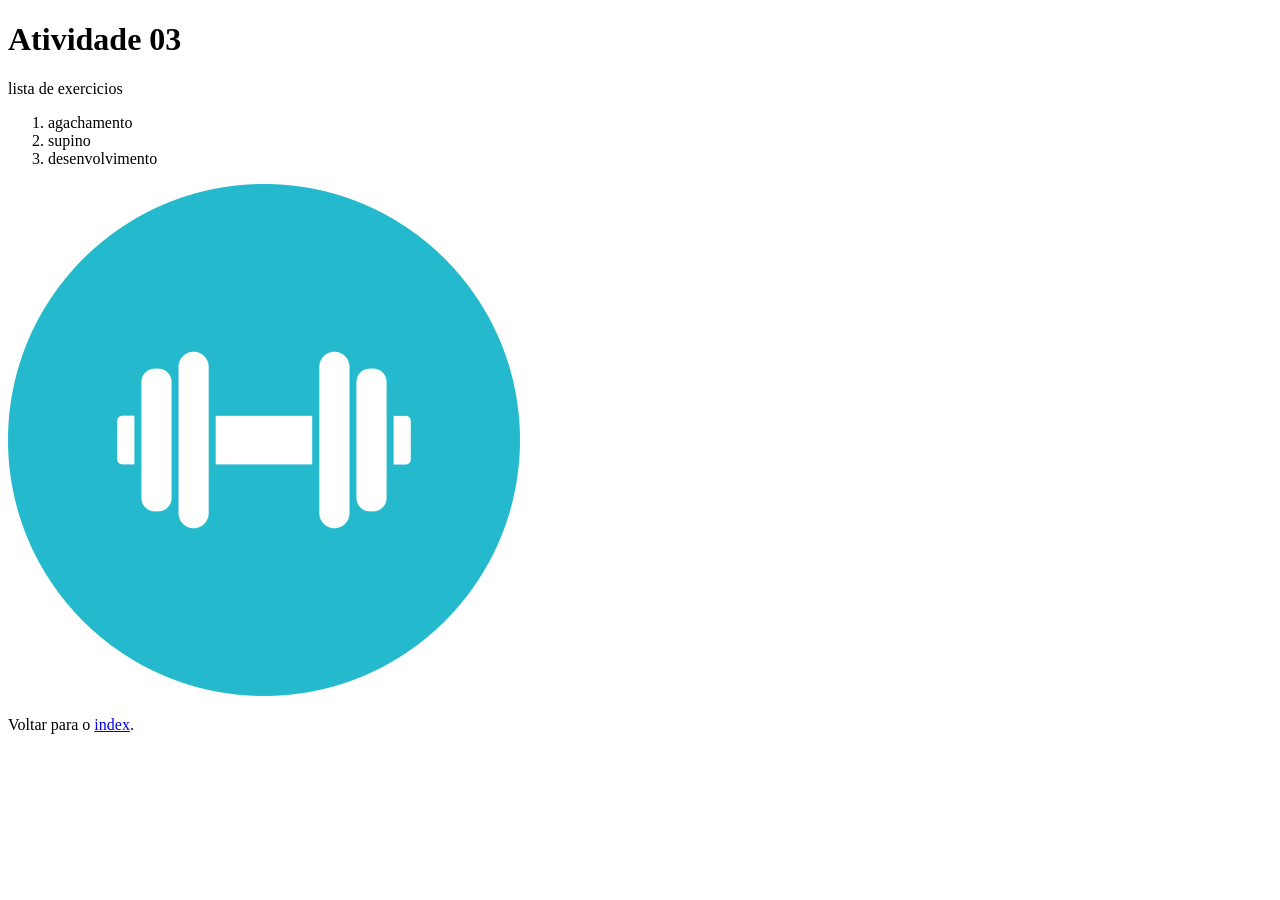
==== atividade-03.html @ 16d7cd67 "feat: adiciona página atividade-03 com imagens responsivas e navegação entre a pagina index" ====
<!DOCTYPE html>
<html lang="pt-br">
<head>
    <meta charset="UTF-8">
    <meta name="viewport" content="width=device-width, initial-scale=1.0">
    <link rel="shortcut icon" href="assets/icons/icone.ico" type="image/x-icon">
    <title>Atividade-03</title>
</head>
<body>
    <h1>Atividade 03</h1>
    <p>lista de exercicios</p>
    <ol>
        <li>agachamento</li>
        <li>supino</li>
        <li>desenvolvimento</li>
    </ol>

    <picture>
        <source media="(min-width: 1024px)" srcset="assets/images/imagem-G.png" type="image/png">
        <source media="(min-width: 768px)" srcset="assets/images/imagem-M.png" type="image/png">
        <img src="assets/images/imagem-P.png" alt="Imagem dinamica de um halter">
    </picture>

<p>Voltar para o <a href="index.html">index</a>.</p>

</body>
</html>
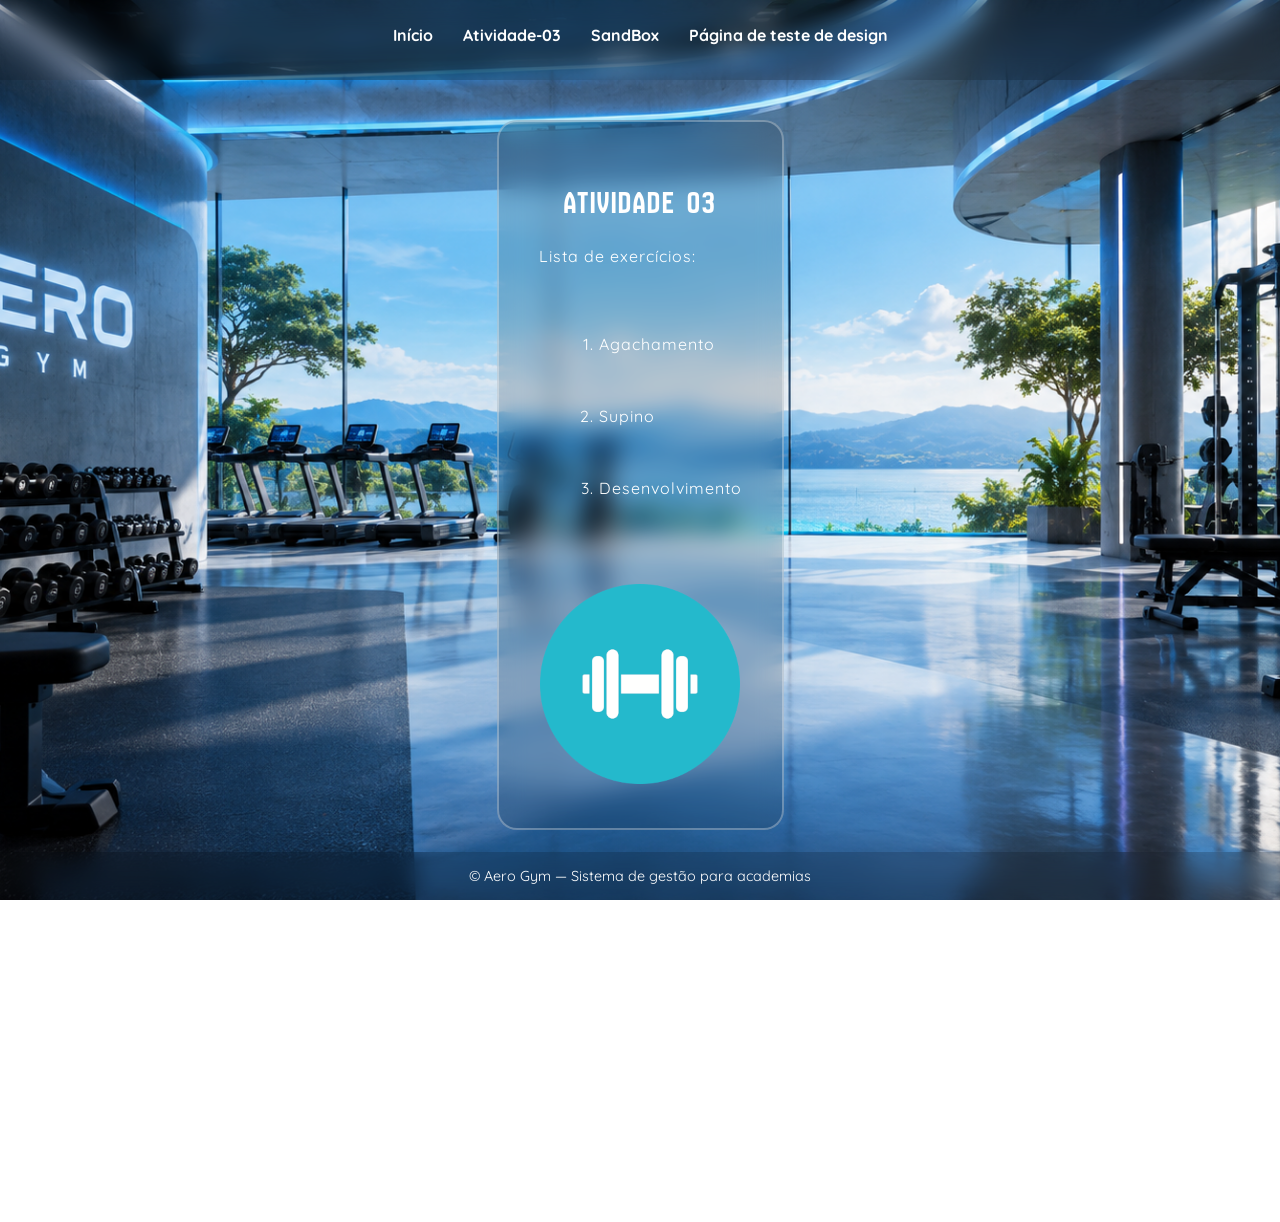
==== commit c9ccf4d2: "feat: adiciona semantica, menu responsivo e rodape" ====
--- a/atividade-03.html
+++ b/atividade-03.html
@@ -4,24 +4,44 @@
     <meta charset="UTF-8">
     <meta name="viewport" content="width=device-width, initial-scale=1.0">
     <link rel="shortcut icon" href="assets/icons/icone.ico" type="image/x-icon">
-    <title>Atividade-03</title>
+    <title>Atividade-03 - Aero Gym</title>
+    <link rel="stylesheet" href="assets/css/global.css">
 </head>
 <body>
-    <h1>Atividade 03</h1>
-    <p>lista de exercicios</p>
-    <ol>
-        <li>agachamento</li>
-        <li>supino</li>
-        <li>desenvolvimento</li>
-    </ol>
 
-    <picture>
-        <source media="(min-width: 1024px)" srcset="assets/images/imagem-G.png" type="image/png">
-        <source media="(min-width: 768px)" srcset="assets/images/imagem-M.png" type="image/png">
-        <img src="assets/images/imagem-P.png" alt="Imagem dinamica de um halter">
-    </picture>
+    <header class="container-topo">
+        <nav id="menu">
+            <ul>
+                <li><a href="index.html">Início</a></li>
+                <li><a href="atividade-03.html">Atividade-03</a></li>
+                <li><a href="sandbox.html">SandBox</a></li>
+                <li><a href="cores.html">Página de teste de design</a></li>
+            </ul>
+        </nav>
+    </header>
 
-<p>Voltar para o <a href="index.html">index</a>.</p>
+    <div class="container-vidro">
+        <h1>Atividade 03</h1>
+        <p class="textoMain">Lista de exercícios:</p>
+        
+        <ol class="textoMain" style="text-align: left; margin-left: 20px;">
+            <li>Agachamento</li>
+            <li>Supino</li>
+            <li>Desenvolvimento</li>
+        </ol>
+
+        <picture>
+            <source media="(min-width: 1024px)" srcset="assets/images/imagens-dinamicas/imagem-G.png" type="image/png">
+            <source media="(min-width: 768px)" srcset="assets/images/imagens-dinamicas/imagem-M.png" type="image/png">
+            <img src="assets/images/imagens-dinamicas/imagem-P.png" alt="Imagem dinamica de um halter" style="max-width: 100%; border-radius: 10px; margin-top: 20px;">
+        </picture>
+    </div>
+
+    <div class="container-footer">
+        <footer>
+            <p>&copy; Aero Gym — Sistema de gestão para academias</p>
+        </footer>
+    </div>
 
 </body>
 </html>
--- a/assets/css/global.css
+++ b/assets/css/global.css
@@ -0,0 +1,170 @@
+@import url('https://fonts.googleapis.com/css2?family=Oswald:wght@200..700&display=swap');
+@import url('https://fonts.googleapis.com/css2?family=New+Amsterdam&display=swap');
+@import url('https://fonts.googleapis.com/css2?family=Quicksand:wght@300..700&display=swap');
+
+:root {
+    --cor-principal: #19AFFF;          
+    --cor-translucida: rgba(237, 242, 244, 0.4); 
+    --cor-destaque: #32CD32;
+}
+
+body {
+    display: flex;
+    flex-direction: column;
+    align-items: center; 
+    justify-content: center; 
+    min-height: 100vh; 
+    margin: 0;
+    background-image: url('../images/background/imagem_V1.0_IA.png');
+    background-size: cover;
+    background-position: center;
+    background-repeat: no-repeat;
+    background-attachment: fixed;
+}
+
+header {
+    display: flex;
+    flex-direction: column;
+    align-items: center;
+    width: 100%;
+}
+
+#menu {
+    width: 100%;
+    margin-top: 10px;
+    margin-bottom: 20px;
+}
+
+#menu ul {
+    display: flex;
+    justify-content: center;
+    gap: 30px;
+    list-style-type: none;
+    padding: 0;
+    margin: 0;
+}
+
+#menu li {
+    font-family: "Quicksand", sans-serif;
+}
+
+#menu a {
+    color: #ffff;
+    text-decoration: none;
+    font-weight: bold;
+    transition: color 0.5s ease;
+}
+
+#menu a:hover {
+    color: var(--cor-destaque);
+}
+
+.container-vidro {
+    background-color: rgba(0, 0, 0, 0.142); 
+    backdrop-filter: blur(12px); 
+    -webkit-backdrop-filter: blur(12px);
+    border: 2px solid rgba(255, 255, 255, 0.3);
+    border-radius: 20px;
+    padding: 40px;
+    text-align: center;
+    color: #ffff;
+    font-family: Arial, sans-serif;
+    max-width: 800px;
+    margin-top: 120px;
+    margin-bottom: 80px;
+}
+
+.container-topo {
+    background-color: rgba(0, 0, 0, 0.142);
+    backdrop-filter: blur(12px);
+    -webkit-backdrop-filter: blur(12px);
+    position: fixed;
+    top: 0px;
+    left: 0;
+    width: 100%;
+    z-index: 1000;
+    padding: 15px 0;
+}
+
+a {
+    color: #ffff;
+    text-decoration: none;
+}
+
+a:hover {
+    color: var(--cor-destaque);
+}
+
+h1 {
+    font-family: "New Amsterdam", sans-serif;
+    letter-spacing: 2px;
+    font-weight: 400;
+}
+
+.container-footer {
+    background-color: rgba(0, 0, 0, 0.142);
+    backdrop-filter: blur(12px);
+    -webkit-backdrop-filter: blur(12px);
+    position: fixed;
+    bottom: 0px;
+    left: 0;
+    width: 100%;
+    padding: 15px 0;
+    
+    
+    display: flex;
+    justify-content: center;
+    align-items: center;
+    z-index: 1000;
+}
+
+footer {
+    text-align: center;
+    color: #ffff;
+    font-family: "Quicksand", sans-serif;
+}
+
+footer p {
+    margin: 0;
+    padding: 0;
+    font-size: 0.9rem;
+}
+
+.textoMain {
+    max-width: 600px;
+    white-space: pre-wrap; 
+    text-align: justify;
+    font-family: "Quicksand", sans-serif;
+    font-weight: 400;
+    line-height: 1.5;
+    letter-spacing: 1px;
+}
+
+@media (max-width: 768px) {
+    #menu ul {
+        flex-direction: column;
+        align-items: center;
+        gap: 15px;
+    }
+
+    .container-topo {
+        position: relative; 
+    }
+
+    .container-vidro {
+        width: 85%;
+        padding: 25px;
+        margin-top: 20px;
+        margin-bottom: 60px;
+    }
+
+    h1 {
+        font-size: 2rem;
+        text-align: center;
+    }
+
+    .textoMain {
+        text-align: left; 
+        font-size: 0.95rem;
+    }
+}
